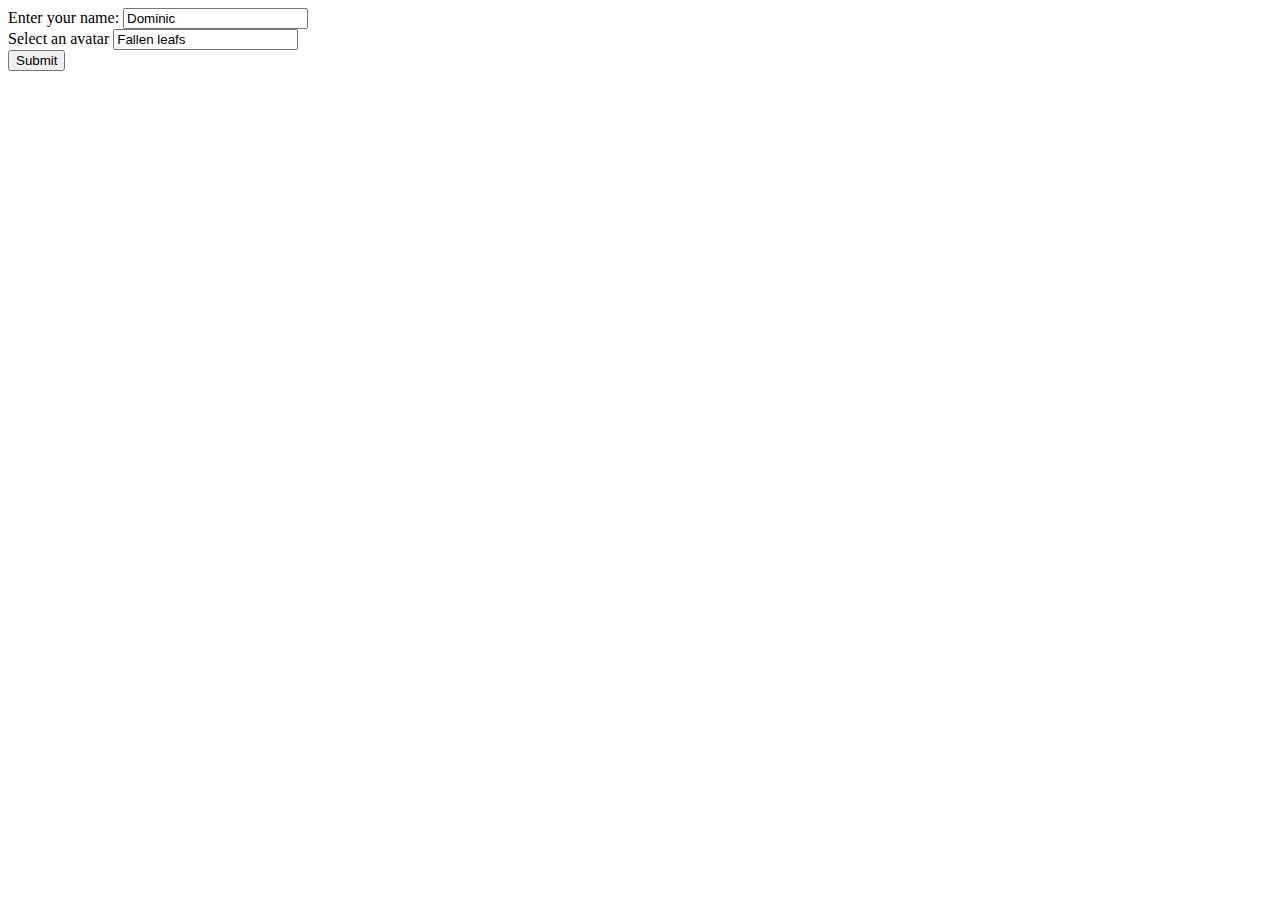
==== web/debug.html @ bcfadd90 "feat: find example with js to post data" ====
<!DOCTYPE html>
<html lang="en">
<head>
    <meta charset="UTF-8">
    <title>SetUp</title>
</head>
<body>

<form id="userinfo">
    <div>
        <label for="username">Enter your name:</label>
        <input type="text" id="username" name="username" value="Dominic" />
    </div>

    <div>
        <label for="song">Select an avatar</label>
        <input type="text" id="song" name="song" value="Fallen leafs" />
    </div>
    <input type="submit" value="Submit" />
</form>

<script>
    const form = document.querySelector("#userinfo");

    async function sendData() {
        // Associate the FormData object with the form element
        const formData = new FormData(form);
        formData.append("section", "company")

        try {
            const response = await fetch("", {
                method: "POST",
                // Set the FormData instance as the request body
                body: formData,
            });
            console.log(await response.json());
        } catch (e) {
            console.error(e);
        }
    }

    // Take over form submission
    form.addEventListener("submit", (event) => {
        event.preventDefault();
        sendData();
    });

</script>

</body>
</html>
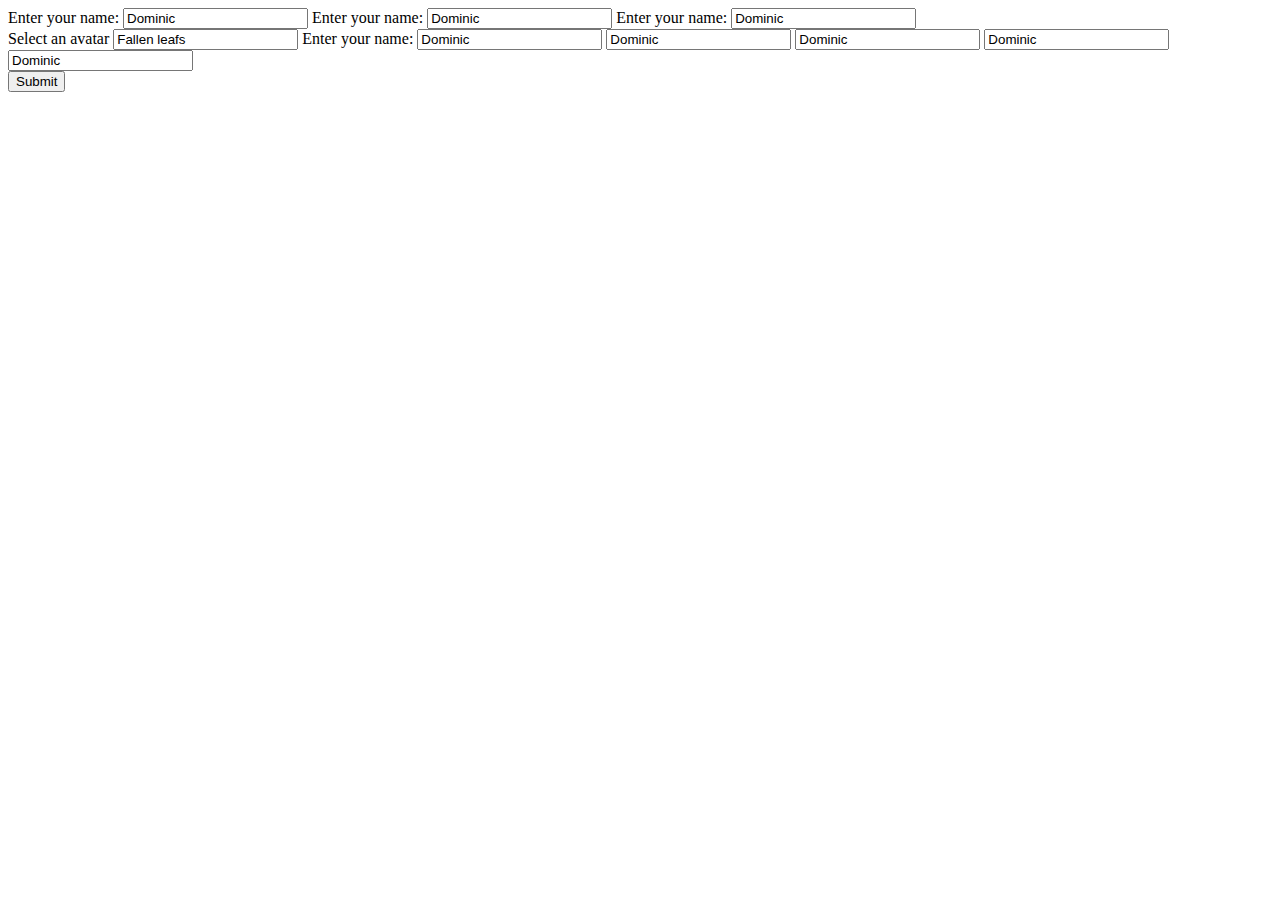
==== commit fb5fab3e: "feat: add class counter at debug.html" ====
--- a/web/debug.html
+++ b/web/debug.html
@@ -2,38 +2,58 @@
 <html lang="en">
 <head>
     <meta charset="UTF-8">
+    <script src="https://cdnjs.cloudflare.com/ajax/libs/jquery/3.3.1/jquery.min.js"></script>
     <title>SetUp</title>
 </head>
 <body>
 
 <form id="userinfo">
-    <div>
-        <label for="username">Enter your name:</label>
-        <input type="text" id="username" name="username" value="Dominic" />
+    <div id="test" class="count">
+        <label for="username_1">Enter your name:</label>
+        <input type="text" id="username_1" class="username" name="username" value="Dominic"/>
+        <label for="username_2">Enter your name:</label>
+        <input type="text" id="username_2" class="username" name="username" value="Dominic"/>
+        <label for="username_4">Enter your name:</label>
+        <input type="text" id="username_4" class="username" name="username" value="Dominic"/>
     </div>
 
-    <div>
+    <div id="test_2" class="count">
         <label for="song">Select an avatar</label>
-        <input type="text" id="song" name="song" value="Fallen leafs" />
+        <input type="text" id="song" name="song" value="Fallen leafs"/>
+        <label for="username_3">Enter your name:</label>
+        <input type="text" id="username_3" class="username" name="username" value="Dominic"/>
+        <input type="text" class="username" name="username" value="Dominic"/>
+        <input type="text" class="username" name="username" value="Dominic"/>
+        <input type="text" class="username" name="username" value="Dominic"/>
+        <input type="text" class="username" name="username" value="Dominic"/>
     </div>
-    <input type="submit" value="Submit" />
+    <input type="submit" value="Submit"/>
 </form>
 
 <script>
+    //source https://developer.mozilla.org/en-US/docs/Learn/Forms/Sending_forms_through_JavaScript
+    //how count companies https://stackoverflow.com/questions/9681601/how-can-i-count-the-number-of-elements-with-same-class
+
     const form = document.querySelector("#userinfo");
 
     async function sendData() {
         // Associate the FormData object with the form element
+        let count = $('#test .username').length;
+        let secondCounter = $('#test_2 .username').length;
         const formData = new FormData(form);
-        formData.append("section", "company")
+        formData.append("section", "company");
+        formData.append("count", count);
+        formData.append("count2", secondCounter);
+
 
         try {
-            const response = await fetch("", {
+            const response = await fetch("https://example.org/post", {
                 method: "POST",
                 // Set the FormData instance as the request body
                 body: formData,
             });
             console.log(await response.json());
+            console.log(count)
         } catch (e) {
             console.error(e);
         }
